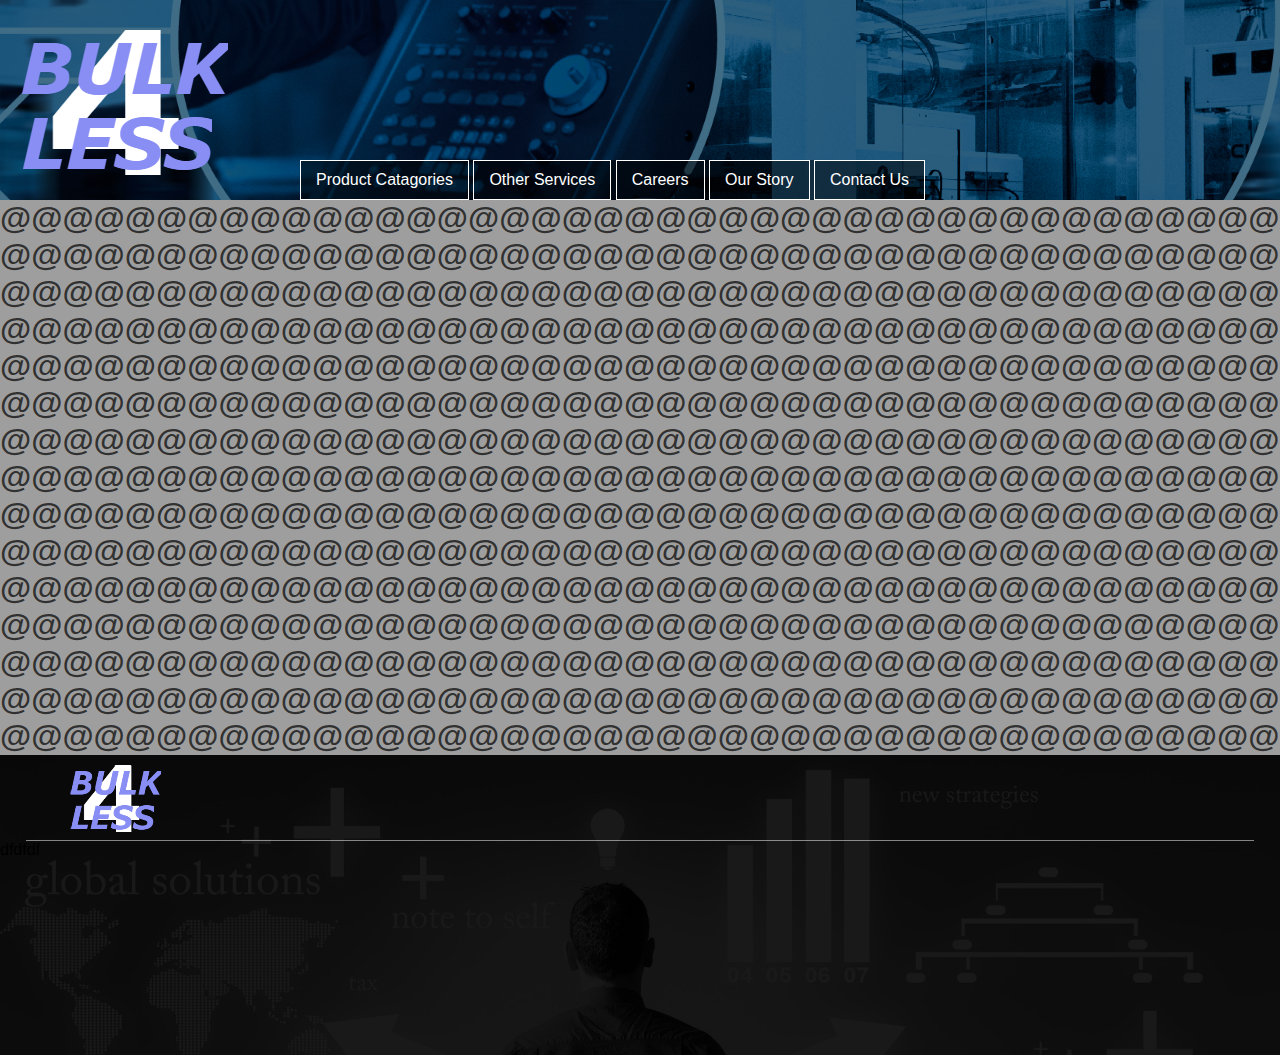
==== pages/contact.html @ c6a3090f "Added Social Media Icons" ====
<!DOCTYPE html>
<html lang="en">
<head>
    <meta charset="UTF-8">
    <meta name="viewport" content="width=device-width, initial-scale=1.0">
    <meta http-equiv="X-UA-Compatible" content="ie=edge">
    <title>B4L CONTACT</title>
    <link rel="stylesheet" type="text/css" href="../Css/main.css">
    <link rel="stylesheet" href="https://use.fontawesome.com/releases/v5.8.1/css/all.css" integrity="sha384-50oBUHEmvpQ+1lW4y57PTFmhCaXp0ML5d60M1M7uH2+nqUivzIebhndOJK28anvf" crossorigin="anonymous">
</head>
<body>
    <header>
        <div>
            <a id="logo" href="../index.html"></a>
        </div>

        <div>
            <nav>
                <ul>
                    <li><a href="#">Product Catagories</a>
                        <ul>
                            <li><a href="#">Food Products</a></li>
                            <li><a href="#">Electronics</a></li>
                            <li><a href="#">Clothing</a></li>
                            <li><a href="#">Fitness</a></li>
                            <li><a href="#">Miscellaneous</a></li>
                        </ul>
                    </li>
                    <li><a href="#">Other Services</a></li>
                    <li><a href="#">Careers</a></li>
                    <li><a href="#">Our Story</a></li>
                    <li><a href="#">Contact Us</a></li>
                </ul>
            </nav>
        </div>
    </header>

    <section id="contactinfo">
        <h1>@@@@@@@@@@@@@@@@@@@@@@@@@@@@@@@@@@@@@@@@@@@@@@@@@@@@@@@@@@@
            @@@@@@@@@@@@@@@@@@@@@@@@@@@@@@@@@@@@@@@@@@@@@@@@@@@@@@@@@@@
            @@@@@@@@@@@@@@@@@@@@@@@@@@@@@@@@@@@@@@@@@@@@@@@@@@@@@@@@@@@
            @@@@@@@@@@@@@@@@@@@@@@@@@@@@@@@@@@@@@@@@@@@@@@@@@@@@@@@@@@@
            @@@@@@@@@@@@@@@@@@@@@@@@@@@@@@@@@@@@@@@@@@@@@@@@@@@@@@@@@@@
            @@@@@@@@@@@@@@@@@@@@@@@@@@@@@@@@@@@@@@@@@@@@@@@@@@@@@@@@@@@
            @@@@@@@@@@@@@@@@@@@@@@@@@@@@@@@@@@@@@@@@@@@@@@@@@@@@@@@@@@@
            @@@@@@@@@@@@@@@@@@@@@@@@@@@@@@@@@@@@@@@@@@@@@@@@@@@@@@@@@@@
            @@@@@@@@@@@@@@@@@@@@@@@@@@@@@@@@@@@@@@@@@@@@@@@@@@@@@@@@@@@
            @@@@@@@@@@@@@@@@@@@@@@@@@@@@@@@@@@@@@@@@@@@@@@@@@@@@@@@@@@@
            @@@@@@@@@@@@@@@@@@@@@@@@@@@@@@@@@@@@@@@@@@@@@@@@@@@@@@@@@@@
            @@@@@@@@@@@@@@@@@@@@@@@@@@@@@@@@@@@@@@@@@@@@@@@@@@@@@@@@@@@
            @@@@@@@@@@@@@@@@@@@@@@@@@@@@@@@@@@@@@@@@@@@@@@@@@@@@@@@@@@@
            @@@@@@@@@@@@@@@@@@@@@@@@@@@@@@@@@@@@@@@@@@@@@@@@@@@@@@@@@@@
            @@@@@@@@@@@@@@@@@@@@@@@@@@@@@@@@@@@@@@@@@@@@@@@@@@@@@@@@@@@
        </h1>
    </section>

    <section id="footer">

        <div id="footer-div">
            <div id="socialmedia">
                <div>
                    <a id="footlogo" href="../index.html"></a>
                </div>

                <ul>
                    <li><a href="#"><i class="fab fa-facebook-square fb"></a></i></li>
                    <li><a href="#"><i class="fab fa-instagram ig"></i></a></li>
                    <li><a href="#"><i class="fab fa-twitter-square tw"></i></a></li>
                    <li><a href="#"><i class="fab fa-github gh"></i></a></li>
                </ul>
            </div>
            
            <div id="foot-border"></div>
            
            <div>

            </div>
            <div>

            </div>
        <footer>dfdfdf</footer>
        </div>
    </section>
</body>
</html>
---- Css/main.css ----
*{
    margin: 0px;
    padding: 0px;
    font-family: Arial, Helvetica, sans-serif;
}
/* General*/

h1{color:rgba(0, 0, 0,0.7);}
h2{}
h3{
    color:rgba(0, 0, 0,0.7);
    font-size: 2em;
}
h4{color: rgba(0, 0, 0,0.7);}
h5{}

p{
    color:rgba(0, 0, 0,0.7);
    font-weight: bold; 
}

body{
    background-color: rgb(158, 158, 158);
    padding: 0px;
    margin: 0px;
    overflow: auto;
    width: 100%;
    /*
    background-color: rgb(127, 127, 187);
    */
}

a{
    text-decoration: none;
}
a:visited{color: white;}

li{
    list-style: none;
}

.borderline{
    height: 10px;
    width: 96%;
    border-radius: 5px;
    margin-left: 2%;
    opacity: 0.5;
}


/***************** Header *********************/

header{
    background: #777777 url(../images/Industrial-background.png) center no-repeat;
    height: 200px;
    position: relative;
}

header #logo{
    position: absolute;
    background: url(../images/bulk4lesslogo.png) center no-repeat;
    width: 270px;
    height: 200px;
    border-radius: 10px;
    left: -40px;
    top: -10px;
}

/* Nav */

nav{
    position: relative;
    top: 160px;
}

nav ul{
  position: absolute; 
  left: 300px; 
  background-color: rgba(0, 0, 0, 0.5);
}

nav ul a{
    color: white;
    display: inline-block;
    padding: 10px 15px;
}

nav ul > li{
    display: inline-block;
    position: relative;
    border: 1px white solid;
    transition: all 0.8s ease;
}

nav ul > li:hover{
    background-color:rgba(197, 197, 197, 0.7);
}

nav ul li ul{
    position: absolute;
    left: 0px;
    top: 38px;
}

nav ul li ul > li{
    display: list-item;
    width: 200px;
    margin-top: 1px;
    margin-left: -1px;
    display: none;
    background-color: rgba(0, 0, 0, 0.9);
}

nav ul li:hover ul> li{
    display: block;
}

nav ul li ul > li > a{
    width: 170px;
}

/* Section "Introduction" */

#intro{
    float: left;
}

.introduction{
    float: left;
    text-align: center;
    width: 32%;
    margin-top: 10px;
    border: 2px rgb(255, 255, 255) solid;
    margin-left: 9px;
    border-radius: 5px;
    height: 300px;
}
.introduction::after{
    content: "";
    display: block;
    clear: both;
}

.intro-icon{
    width: 100px;
    height: 100px;
    margin-top: 5px;
}

.intro-content{
    margin-top: 20px;
}

.intro-content p{
    width: 70%;
    margin-left: 15%;
    margin-top: 15px;
}

/* Welcome Section */

#welcome{
    width: 100%;
    float: left;
    height: 300px;
    position: relative;
}
#welcome:after{
    content: "";
    display: block;
    clear: both;
}

.sectiontalk {
    position: absolute;
    width: 56%;
    border-radius: 5px;
    padding: 10px;
    top: 25px;
    left: 42%;
    height: 230px;
    background: rgba(0, 0, 255, 0.1);    
}

.sectiontalk h1{
    font-size: 2em;
    text-align: center;
    font-style: italic;
    background: linear-gradient( rgb(116, 116, 116),rgba(255, 255, 255, 0.5));
    color: rgb(64, 64, 128);
    border-radius: 5px;
    padding: 4px 9px;
    width: 50%;
    margin-left: 25%;
}

.sectiontalk p{
    margin-top: 30px;
    font-size: 1.3em;
    text-align: center;
}

.sectiontalk button{
    margin-top: 20px;
    font-size: 1.5em;
    text-align: center;
    border-radius: 10px;
    /*
    background: rgba(255, 255, 255, 0.5);
    */
    background: linear-gradient(white, rgb(95, 95, 95));
    margin-left: 29%;
    top: 170px;
    outline: none;
    border: 2px rgb(92, 92, 92) solid;
    font-weight: bold;
    color: rgba(49, 49, 49, 0.8);
    transition: 0.7s ease;
}
.sectiontalk button:hover{
    /*
    background: rgba(221, 221, 221, 0.5);
    */
    background: linear-gradient(rgb(95, 95, 95), white);
    
    cursor: pointer;
}

.sectiontalk button a{
    padding: 10px 70px; 
}

.sectiontalk button a{
    display: block;
}
.sectiontalk button a:visited{color: inherit;}

.sectionpic{
    position: absolute;
    height: 246px;
    top: 25px;
    border-radius: 5px;
    left: 1.1%;
    width: 39.8%;
    border: 2px rgb(64, 64, 128) solid;
}

/* Contact Section*/

#description{
    width: 100%;
    float: left;
    height: 300px;
    position: relative;
}


#description .sectiontalk{

    left: 1.1%;
}

#description .sectionpic{

    left: 59.5%;
}

/* Reviews Section */

#reviews{
    width: 100%;
    float: left;
    border-bottom: 1px white solid;
    height: 400px;
}
#reviews::after{content: ""; display: block; clear: both;}

#comment{
    position: relative;
    background: rgba(255, 255, 255, 0.3);
    height: 390px;
    width: 94%;
    margin-left: 3%;
}

#comment h3{
    position: absolute;
    font-size: 2.5em;
    text-decoration: underline;
    padding: 10px 0px;;
    background: rgba(255, 255, 255, 0.5);
    width: 60%;
    margin-left: 20%;
    margin-top: 10px;
    border-radius: 5px;
    text-align: center;
}

#c-num li{
    display: inline-block;
    width: 22%;
    height: 200px;
    background:  rgba(255, 255, 255, 0.5);
    margin-top: 130px;
    margin-left: 2.25%;
    border-radius: 5px;
}

#c-num li h4{
    margin-top: 10px;
    font-size: 1.5em;
    font-style: italic;
}


/* Footer Section */

#footer{
    float: left;
    position: relative;
    width: 100%;
    background: url(../images/footerbackground.jpg) no-repeat;
    background-size: 100%;
}

#footer-div{
    height: 300px;
    background:  rgba(0, 0, 0, 0.9);
}

#socialmedia{
    height: 80px;
}
#footlogo{
    position: absolute;
    background: url(../images/bulk4lessfooter.png) center no-repeat;
    height: 80px;
    width: 120px;
    left: 5%;
}

#foot-border{
    width: 96%;
    margin-left: 2%;
    margin-top: 5px;
    border-bottom: 1px rgba(255, 255, 255, 0.5) solid;
}

#socialmedia ul{
    position: absolute;
    left: 70%;
    top: 50px;
}

#socialmedia ul li{
    display: inline-block;
}

#socialmedia ul li a{
    font-size: 2em;
    margin: 0px 10px;
    text-align: center;
}

#socialmedia ul li a .fab{
    height: 30px;
    transition: 2s ease;
}
#socialmedia ul li a:hover .fab{
    transform: rotateY(360deg);
}

ul .fb{
color: #3b5999;
}

ul .ig{
color: #e4405f;
}
ul .tw{
color: #55acee;
}
ul .gh{
}
/* Media Queries */

@media screen and (max-width:1150px){

    #welcome .sectiontalk button{
        margin-left: 27%;
    }

}

@media screen and (max-width:1100px){

    #welcome .sectiontalk button{
        margin-left: 25%;
    }

}

@media screen and (max-width:1050px){

    #welcome .sectiontalk h1{
        font-size: 1.8em;
    }

    #welcome .sectiontalk button{
        margin-left: 23%;
        font-size: 1.4em;
    }

}

@media screen and (max-width:1000px){

    nav ul{
        left: 220px;
      }


    .introduction{
    width: 32%;
    border: 2px rgb(255, 255, 255) solid;
    margin-left: 5px;
    }

    .intro-icon{
    width: 90px;
    height: 90px;
    margin-top: 5px;
    }

    .intro-content{
    margin-top: 20px;
    }

}

@media screen and (max-width:950px){

    #welcome .sectiontalk{
        position: absolute;
        width: 50%;
        border-radius: 5px;
        padding: 5px; 
        left: 48%;
    }

    #welcome .sectiontalk h1{
        font-size: 1.6em;
    }

    #welcome .sectiontalk p{
        font-size: 1em;
    }

    #welcome .sectiontalk button{
        margin-left: 22%;
        font-size: 1.3em;
    }

    #welcome .sectionpic{
        position: absolute;
        height: 240px;
        top: 25px;
        border-radius: 5px;
        left: 15px;
        width: 45%;
    }
}

@media screen and (max-width:875px){

    #welcome .sectiontalk{
        position: absolute;
        width: 56%;
        border-radius: 5px;
        padding: 5px; 
    }

    header #logo{
        position: absolute;
        background: url(../images/bulk4lesslogo.png) center no-repeat;
        width: 270px;
        height: 200px;
        border-radius: 10px;
        left: -40px;
        top: -35px;
    }

    
    nav ul{
        left: 0px;
      }

}
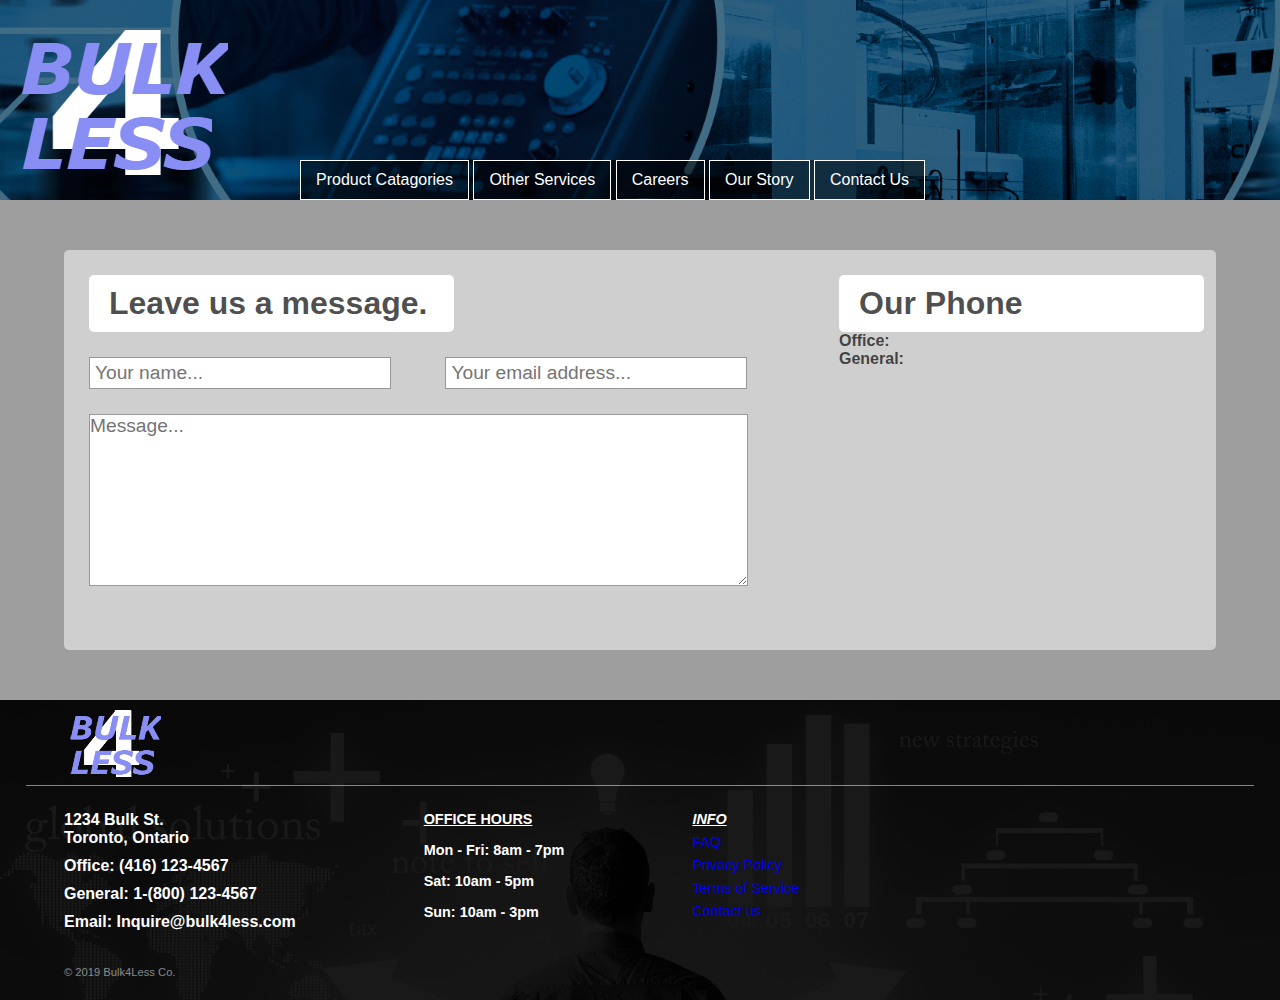
==== commit 10b0c386: "Updates to Contact page" ====
--- a/pages/contact.html
+++ b/pages/contact.html
@@ -7,6 +7,7 @@
     <title>B4L CONTACT</title>
     <link rel="stylesheet" type="text/css" href="../Css/main.css">
     <link rel="stylesheet" href="https://use.fontawesome.com/releases/v5.8.1/css/all.css" integrity="sha384-50oBUHEmvpQ+1lW4y57PTFmhCaXp0ML5d60M1M7uH2+nqUivzIebhndOJK28anvf" crossorigin="anonymous">
+    <link rel="stylesheet" href="../Css/contact.css">
 </head>
 <body>
     <header>
@@ -36,22 +37,29 @@
     </header>
 
     <section id="contactinfo">
-        <h1>@@@@@@@@@@@@@@@@@@@@@@@@@@@@@@@@@@@@@@@@@@@@@@@@@@@@@@@@@@@
-            @@@@@@@@@@@@@@@@@@@@@@@@@@@@@@@@@@@@@@@@@@@@@@@@@@@@@@@@@@@
-            @@@@@@@@@@@@@@@@@@@@@@@@@@@@@@@@@@@@@@@@@@@@@@@@@@@@@@@@@@@
-            @@@@@@@@@@@@@@@@@@@@@@@@@@@@@@@@@@@@@@@@@@@@@@@@@@@@@@@@@@@
-            @@@@@@@@@@@@@@@@@@@@@@@@@@@@@@@@@@@@@@@@@@@@@@@@@@@@@@@@@@@
-            @@@@@@@@@@@@@@@@@@@@@@@@@@@@@@@@@@@@@@@@@@@@@@@@@@@@@@@@@@@
-            @@@@@@@@@@@@@@@@@@@@@@@@@@@@@@@@@@@@@@@@@@@@@@@@@@@@@@@@@@@
-            @@@@@@@@@@@@@@@@@@@@@@@@@@@@@@@@@@@@@@@@@@@@@@@@@@@@@@@@@@@
-            @@@@@@@@@@@@@@@@@@@@@@@@@@@@@@@@@@@@@@@@@@@@@@@@@@@@@@@@@@@
-            @@@@@@@@@@@@@@@@@@@@@@@@@@@@@@@@@@@@@@@@@@@@@@@@@@@@@@@@@@@
-            @@@@@@@@@@@@@@@@@@@@@@@@@@@@@@@@@@@@@@@@@@@@@@@@@@@@@@@@@@@
-            @@@@@@@@@@@@@@@@@@@@@@@@@@@@@@@@@@@@@@@@@@@@@@@@@@@@@@@@@@@
-            @@@@@@@@@@@@@@@@@@@@@@@@@@@@@@@@@@@@@@@@@@@@@@@@@@@@@@@@@@@
-            @@@@@@@@@@@@@@@@@@@@@@@@@@@@@@@@@@@@@@@@@@@@@@@@@@@@@@@@@@@
-            @@@@@@@@@@@@@@@@@@@@@@@@@@@@@@@@@@@@@@@@@@@@@@@@@@@@@@@@@@@
-        </h1>
+        <div id="contact-container">
+            <form id="email">
+                <h3>Leave us a message.</h3>
+
+                <div class="contact-input">
+                    <input name="name" placeholder=" Your name...">
+                </div>
+
+                <div class="contact-input">
+                    <input name="email" placeholder=" Your email address...">
+                </div>
+
+                <div id="contact-message">
+                    <textarea name="message" cols="50" placeholder="Message..." data-field="2"></textarea>
+                </div>
+            </form>
+
+            <div id="phone">
+                <h3>Our Phone</h3>
+                <p>Office: </p>
+                <p>General: </p>      
+            </div>
+        </div>
     </section>
 
     <section id="footer">
@@ -72,13 +80,37 @@
             
             <div id="foot-border"></div>
             
-            <div>
+            <div id="foot-info">
+                <div id="foot-maininfo">
+                    <p>
+                        1234 Bulk St. <br>
+                        Toronto, Ontario
+                    </p>
+                    <p>Office: (416) 123-4567</p>
+                    <p>General: 1-(800) 123-4567</p>
+                    <p>Email: Inquire@bulk4less.com</p>
+                </div>
 
+                <div id="foot-hours">
+                        <p><u>OFFICE HOURS</u></p>
+                        <p>Mon - Fri: 8am - 7pm</p>
+                        <p>Sat: 10am - 5pm</p>
+                        <p>Sun: 10am - 3pm</p>
+                </div>
+
+
+                <div id="foot-question" >
+                    <p><u><em>INFO</em></u></p>
+                    
+                    <ul>
+                        <li><a href="#">FAQ</a></li>
+                        <li><a href="#">Privacy Policy</a></li>
+                        <li><a href="#">Terms of Service</a></li>
+                        <li><a href="#">Contact us</a></li>
+                    </ul>
+                </div>
             </div>
-            <div>
-
-            </div>
-        <footer>dfdfdf</footer>
+        <footer>&copy; 2019 Bulk4Less Co.</footer>
         </div>
     </section>
 </body>
--- a/Css/main.css
+++ b/Css/main.css
@@ -109,6 +109,7 @@
     margin-left: -1px;
     display: none;
     background-color: rgba(0, 0, 0, 0.9);
+    z-index: 1;
 }
 
 nav ul li:hover ul> li{
@@ -117,6 +118,50 @@
 
 nav ul li ul > li > a{
     width: 170px;
+}
+
+/* Special Offers Section */
+
+#specials{
+    float: left;
+    background: url(../images/specialoffers.jpg) no-repeat center;
+    background-size: cover;
+    height: 300px;
+    width: 100%;
+    border-bottom: 2px white solid;
+}
+#specials:after{
+    content: "";
+    display: block;
+    clear: both;
+}
+
+#specials h3{
+    text-align: center;
+    width: 50%;
+    margin-top: 10px;
+    margin-left: 6%;
+    border-radius: 5px;
+    color: rgb(255, 0, 0);
+    padding: 10px;
+    line-height: 1.5em;
+}
+
+#specials a{
+    background: rgba(255, 0, 0);
+    padding: 5px 10px;
+    font-size: 2em;
+    border-radius: 5px;
+    font-weight: bold;
+    transition: 0.7s ease;
+    color: rgb(255, 255, 255);
+    margin-top: 5px;
+    margin-left: 23%;
+    position: absolute;
+}
+
+#specials a:hover{
+    background: rgba(0, 0, 0, 0.8);
 }
 
 /* Section "Introduction" */
@@ -278,7 +323,7 @@
 #comment{
     position: relative;
     background: rgba(255, 255, 255, 0.3);
-    height: 390px;
+    height: 350px;
     width: 94%;
     margin-left: 3%;
 }
@@ -304,6 +349,7 @@
     margin-top: 130px;
     margin-left: 2.25%;
     border-radius: 5px;
+    position: relative;
 }
 
 #c-num li h4{
@@ -311,6 +357,16 @@
     font-size: 1.5em;
     font-style: italic;
 }
+
+#c-num li .cust-review{
+    position: absolute;
+    background:  rgba(255, 255, 255, 0.7);
+    padding: 10px;
+    width: 80%;
+    height: 100px;
+    margin: 20px 5% 0px 5%;
+    border-radius: 5px;
+} 
 
 
 /* Footer Section */
@@ -370,6 +426,8 @@
     transform: rotateY(360deg);
 }
 
+/* Icons */
+
 ul .fb{
 color: #3b5999;
 }
@@ -382,6 +440,72 @@
 }
 ul .gh{
 }
+
+/* Footer Details */
+
+/*info*/
+
+#foot-info div{
+    float: left;
+    margin-top: 25px;
+}
+
+#foot-maininfo{
+    
+    margin-left: 5%;
+}
+
+#foot-maininfo p:nth-child(1){
+    margin-top: 0px;
+}
+
+#foot-maininfo p{
+    color: rgb(255, 255, 255);
+    margin-top: 10px;
+}
+
+/*hours*/
+
+#foot-hours{
+    margin-left: 10%;
+}
+
+#foot-hours p:nth-child(1){
+    margin-top: 0px;
+}
+
+#foot-hours p{
+    color: white;
+    font-size: 0.9em;
+    margin-top: 15px;
+}
+
+/*question*/
+
+#foot-question{
+    margin-left: 10%;
+}
+
+#foot-question p{
+    color: white;
+    font-size: .9em;
+}
+
+#foot-question li{
+    margin-top: 7px;
+    font-size: .9em;
+}
+
+#foot-question a:hover{
+    color: rgb(114, 114, 114);
+}
+
+footer{
+    margin: 180px 0px 0px 5%;
+    color:rgba(255, 255, 255, 0.5);
+    font-size: 0.7em;
+}
+
 /* Media Queries */
 
 @media screen and (max-width:1150px){
--- a/Css/contact.css
+++ b/Css/contact.css
@@ -0,0 +1,71 @@
+#contactinfo{
+    height: 500px;
+    float: left;
+    width: 100%;
+    position: relative;
+}
+
+#contact-container{
+    width: 90%;
+    height: 400px;
+    background: rgba(255, 255, 255, 0.5);
+    margin-top: 50px;
+    margin-left: 5%;
+    border-radius: 5px;
+    float: left;
+}
+
+#email{
+    float:left;
+}
+#email:after{
+    content: "";
+    display: block;
+    clear: both;
+}
+
+#contactinfo h3{
+    margin-top: 25px;
+    background: white;
+    padding: 10px 20px;
+    width: 325px;
+    border-radius: 5px;
+}
+
+#contact-container form{
+    margin-left: 25px;
+}
+
+.contact-input{
+    display: inline-block;
+    margin-top: 25px;
+}
+
+.contact-input input{
+    height: 30px;
+    width: 300px;
+    font-size: 1.2em;
+    margin: 0px 50px 0px 0px;
+    border: 1px solid rgba(141, 141, 141, 0.9)
+}
+
+input:focus, input:hover{
+    border: 1px solid #1900ff;
+}
+
+#contact-message textarea{
+    margin-top: 25px;
+    width: 657px;
+    height: 170px;
+    font-size: 1.2em;
+    border: 1px solid rgba(141, 141, 141, 0.9);
+    display: inline-block;
+}
+
+#contact-message textarea:focus, #contact-message textarea:hover{
+    border: 1px solid #1900ff;
+}
+
+#phone{
+    margin-left: 775px;
+}